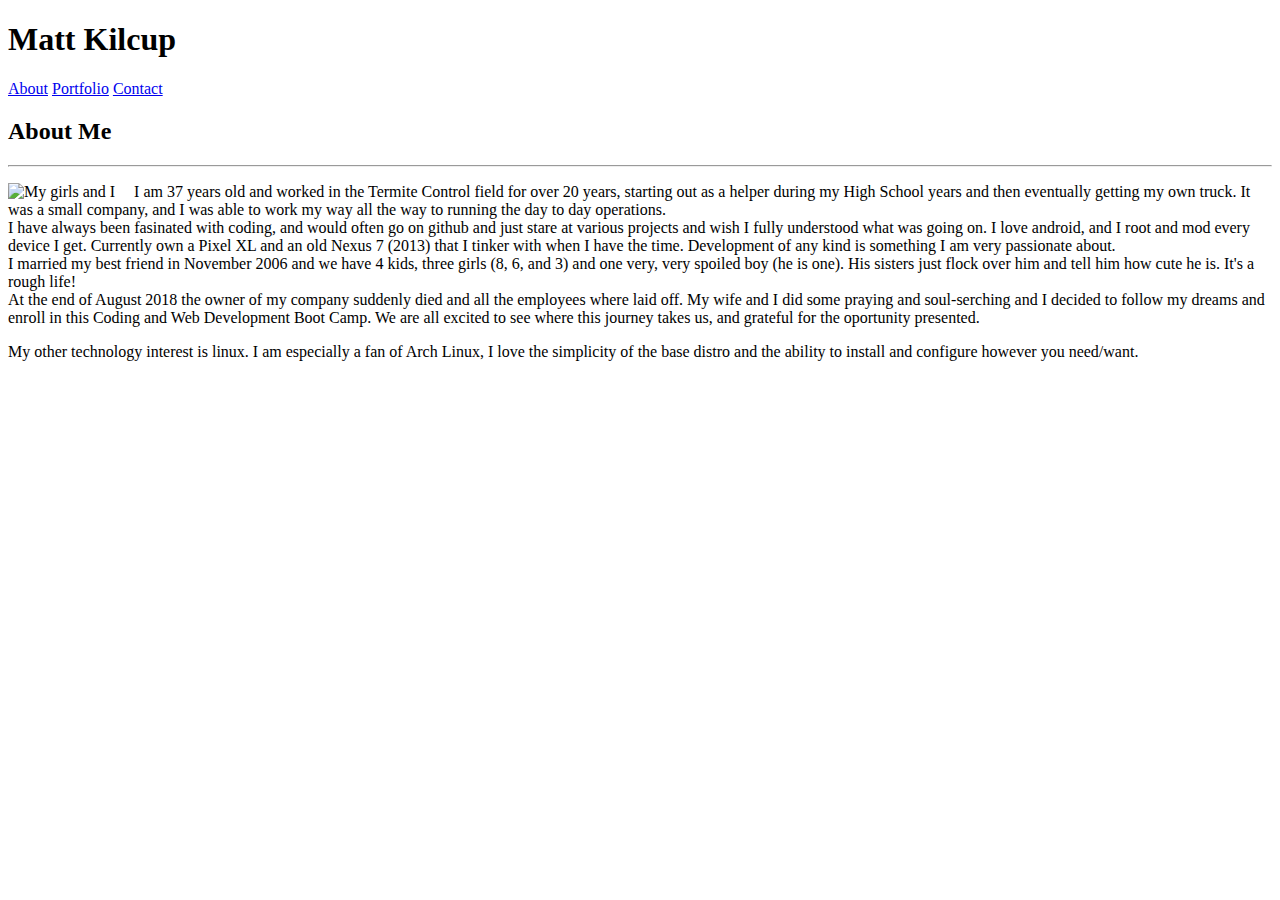
==== index.html @ 51f2e6f6 "initial code" ====
<!DOCTYPE html>
<html>
<head>
    <meta charset="utf-8" />
    <!--<meta http-equiv="X-UA-Compatible" content="IE=edge"> -->
    <title>About</title>
    <!--<meta name="viewport" content="width=960px, initial-scale=1"> -->
    <link rel="stylesheet" type="text/css" media="screen" href="../Basic-Portfolio/assets/css/style.css" />
</head>
<body>
    <div class="page">
        <div class="content">
            <header>
                <nav class="nav">
                    <h1 id="text">
                        Matt Kilcup
                    </h1>
                        <a href ="index.html" class="link">About</a> 
                        <a href="portfolio.html" class="link">Portfolio</a>
                        <a href="contact.html" class="link">Contact</a>
            </header>
            <div class="body">    
                <h2>About Me</h2>
                <hr>
                <p><img src="C:\git\Basic-Portfolio\assets\images\Daddysgirls.jpg" alt="My girls and I" style="width:200px;height:250px;margin-right: 15px">
                I am 37 years old and worked in the Termite Control field for over 20 years, starting out as a helper during my High School years and then eventually getting my own truck. It was a small company, and I was able to work my way all the way to running the day to day operations. <br>
                I have always been fasinated with coding, and would often go on github and just stare at various projects and wish I fully understood what was going on. I love android, and I root and mod every device I get. Currently own a Pixel XL and an old Nexus 7 (2013) that I tinker with when I have the time. Development of any kind is something I am very passionate about.<br>
                I married my best friend in November 2006 and we have 4 kids, three girls (8, 6, and 3) and one very, very spoiled boy (he is one). His sisters just flock over him and tell him how cute he is. It's a rough life!<br>
                At the end of August 2018 the owner of my company suddenly died and all the employees where laid off. My wife and I did some praying and soul-serching and I decided to follow my dreams and enroll in this Coding and Web Development Boot Camp. We are all excited to see where this journey takes us, and grateful for the oportunity presented.</p>
                <p>My other technology interest is linux. I am especially a fan of Arch Linux, I love the simplicity of the base distro and the ability to install and configure however you need/want.</p>
                <div class="footer">


                </div>
            </div>    
        </div>
    </div>
</body>
</html>
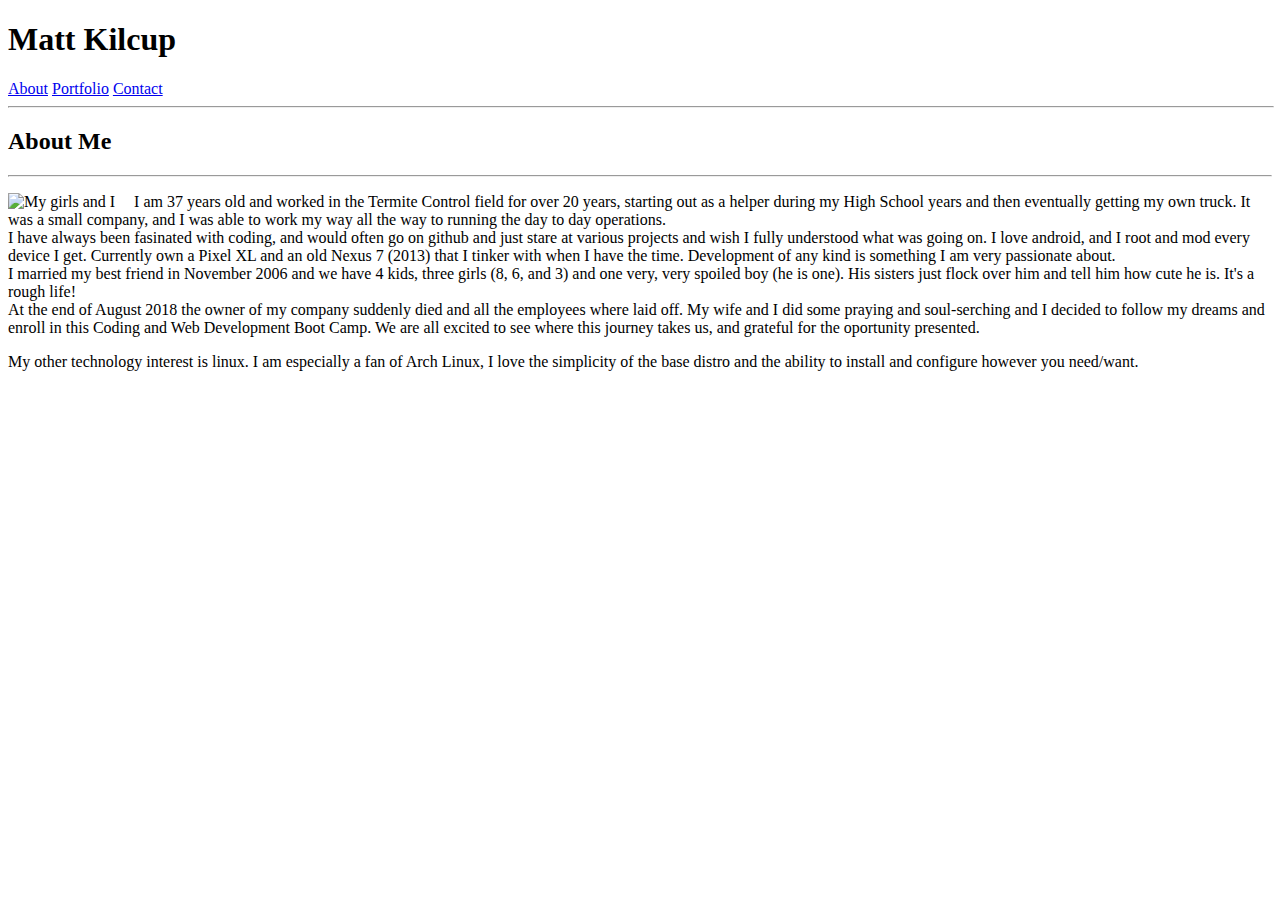
==== commit 2f307141: "updates" ====
--- a/index.html
+++ b/index.html
@@ -2,24 +2,24 @@
 <html>
 <head>
     <meta charset="utf-8" />
-    <!--<meta http-equiv="X-UA-Compatible" content="IE=edge"> -->
     <title>About</title>
-    <!--<meta name="viewport" content="width=960px, initial-scale=1"> -->
     <link rel="stylesheet" type="text/css" media="screen" href="../Basic-Portfolio/assets/css/style.css" />
 </head>
 <body>
     <div class="page">
         <div class="content">
             <header>
-                <nav class="nav">
-                    <h1 id="text">
-                        Matt Kilcup
-                    </h1>
-                        <a href ="index.html" class="link">About</a> 
-                        <a href="portfolio.html" class="link">Portfolio</a>
-                        <a href="contact.html" class="link">Contact</a>
+                <h1>
+                    Matt Kilcup
+                </h1>
             </header>
-            <div class="body">    
+                <nav>
+                    <a href ="index.html" class="link">About</a> 
+                    <a href="portfolio.html" class="link">Portfolio</a>
+                    <a href="contact.html" class="link">Contact</a>
+                </nav>   
+                <hr width="100%" />
+                <div class="body">    
                 <h2>About Me</h2>
                 <hr>
                 <p><img src="C:\git\Basic-Portfolio\assets\images\Daddysgirls.jpg" alt="My girls and I" style="width:200px;height:250px;margin-right: 15px">
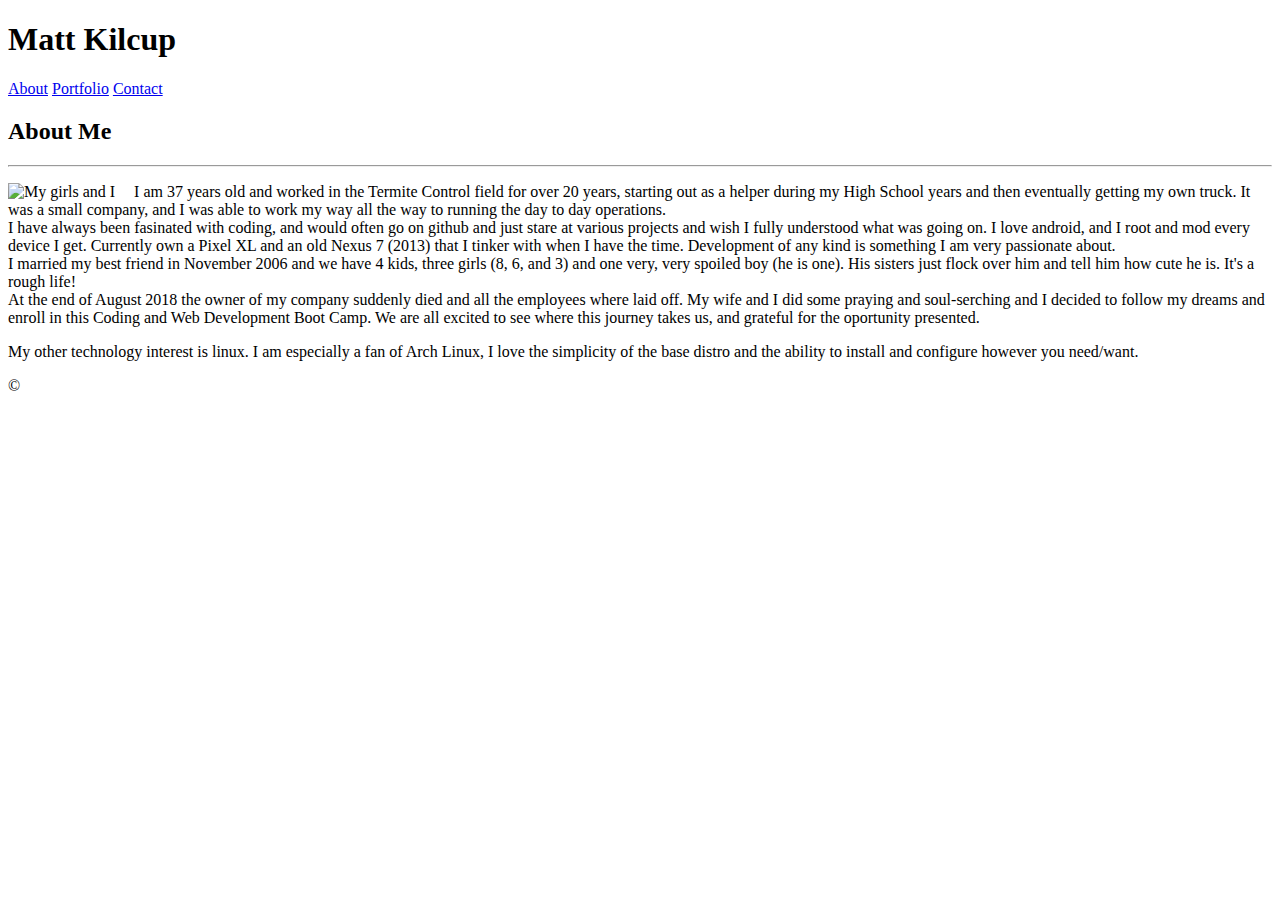
==== commit 1b7ab17b: "updated to use flexbox" ====
--- a/index.html
+++ b/index.html
@@ -2,38 +2,39 @@
 <html>
 <head>
     <meta charset="utf-8" />
-    <title>About</title>
+    <title>About Me</title>
     <link rel="stylesheet" type="text/css" media="screen" href="../Basic-Portfolio/assets/css/style.css" />
 </head>
 <body>
-    <div class="page">
+    <div class="top">
+        <header>
+            <h1>
+                Matt Kilcup
+            </h1>
+        </header>
+        <nav>
+            <a href ="index.html" class="link">About</a> 
+            <a href="portfolio.html" class="link">Portfolio</a>
+            <a href="contact.html" class="link">Contact</a>
+        </nav>
+    </div>    
         <div class="content">
-            <header>
-                <h1>
-                    Matt Kilcup
-                </h1>
-            </header>
-                <nav>
-                    <a href ="index.html" class="link">About</a> 
-                    <a href="portfolio.html" class="link">Portfolio</a>
-                    <a href="contact.html" class="link">Contact</a>
-                </nav>   
-                <hr width="100%" />
-                <div class="body">    
-                <h2>About Me</h2>
-                <hr>
-                <p><img src="C:\git\Basic-Portfolio\assets\images\Daddysgirls.jpg" alt="My girls and I" style="width:200px;height:250px;margin-right: 15px">
-                I am 37 years old and worked in the Termite Control field for over 20 years, starting out as a helper during my High School years and then eventually getting my own truck. It was a small company, and I was able to work my way all the way to running the day to day operations. <br>
-                I have always been fasinated with coding, and would often go on github and just stare at various projects and wish I fully understood what was going on. I love android, and I root and mod every device I get. Currently own a Pixel XL and an old Nexus 7 (2013) that I tinker with when I have the time. Development of any kind is something I am very passionate about.<br>
-                I married my best friend in November 2006 and we have 4 kids, three girls (8, 6, and 3) and one very, very spoiled boy (he is one). His sisters just flock over him and tell him how cute he is. It's a rough life!<br>
-                At the end of August 2018 the owner of my company suddenly died and all the employees where laid off. My wife and I did some praying and soul-serching and I decided to follow my dreams and enroll in this Coding and Web Development Boot Camp. We are all excited to see where this journey takes us, and grateful for the oportunity presented.</p>
-                <p>My other technology interest is linux. I am especially a fan of Arch Linux, I love the simplicity of the base distro and the ability to install and configure however you need/want.</p>
-                <div class="footer">
+            <div class="body">    
+                <h2>
+                    About Me
+                </h2>
+                    <hr />
+                        <p class="float"><img class="profile" src="C:\git\Basic-Portfolio\assets\images\Daddysgirls.jpg" alt="My girls and I" style="width:200px;height:250px;margin-right: 15px">
+                        I am 37 years old and worked in the Termite Control field for over 20 years, starting out as a helper during my High School years and then eventually getting my own truck. It was a small company, and I was able to work my way all the way to running the day to day operations. <br>
+                        I have always been fasinated with coding, and would often go on github and just stare at various projects and wish I fully understood what was going on. I love android, and I root and mod every device I get. Currently own a Pixel XL and an old Nexus 7 (2013) that I tinker with when I have the time. Development of any kind is something I am very passionate about.<br>
+                        I married my best friend in November 2006 and we have 4 kids, three girls (8, 6, and 3) and one very, very spoiled boy (he is one). His sisters just flock over him and tell him how cute he is. It's a rough life!<br>
+                        At the end of August 2018 the owner of my company suddenly died and all the employees where laid off. My wife and I did some praying and soul-serching and I decided to follow my dreams and enroll in this Coding and Web Development Boot Camp. We are all excited to see where this journey takes us, and grateful for the oportunity presented.</p>
+                        <p>My other technology interest is linux. I am especially a fan of Arch Linux, I love the simplicity of the base distro and the ability to install and configure however you need/want.</p>
+            </div>
+        </div>
 
-
-                </div>
-            </div>    
-        </div>
-    </div>
+        <div class="footer">
+            <p>&copy</p>
+        </div>    
 </body>
 </html>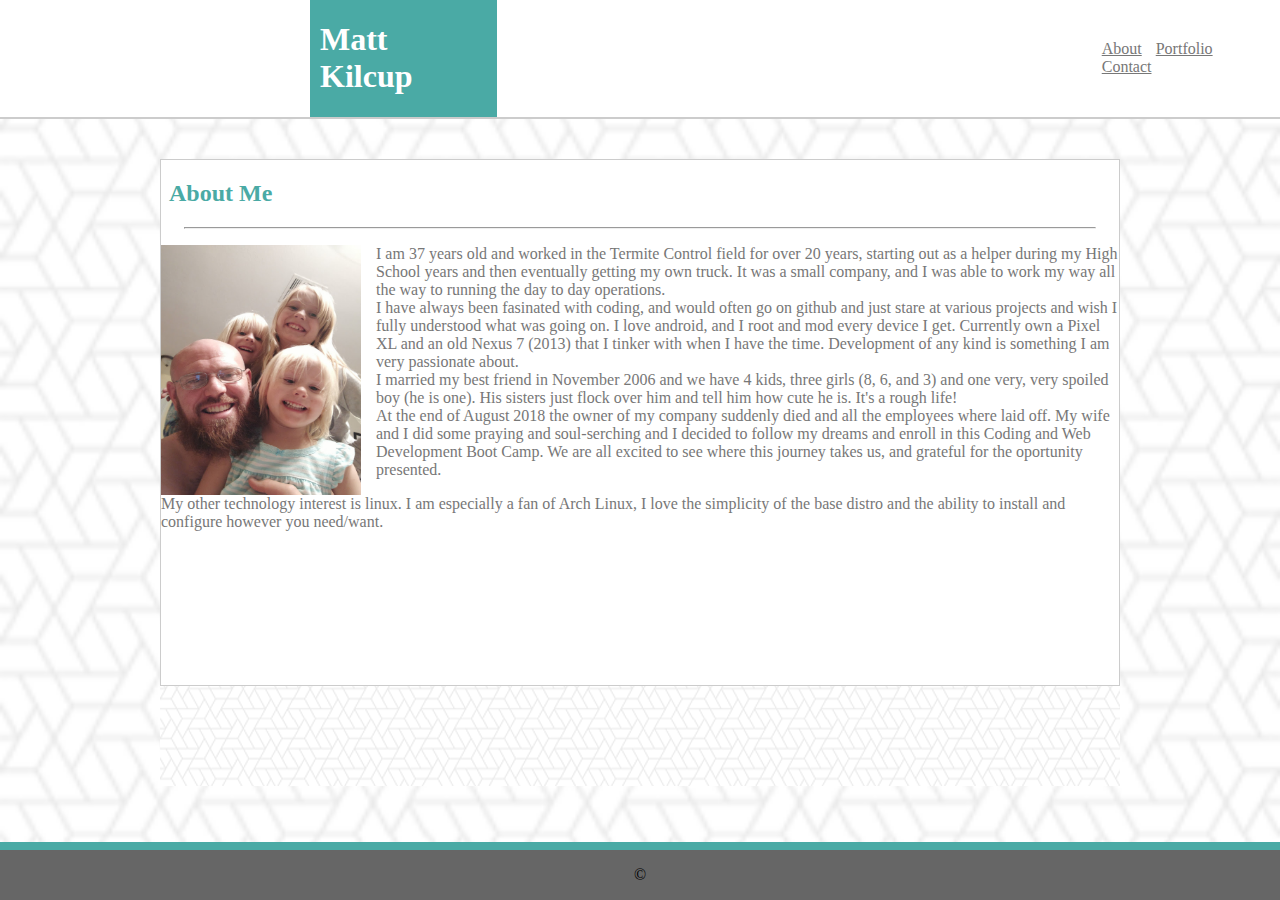
==== commit 444b500c: "added placeholder images in portfolio, added placeholder links in html pages" ====
--- a/index.html
+++ b/index.html
@@ -3,9 +3,10 @@
 <head>
     <meta charset="utf-8" />
     <title>About Me</title>
-    <link rel="stylesheet" type="text/css" media="screen" href="../Basic-Portfolio/assets/css/style.css" />
+    <link rel="stylesheet" type="text/css" media="screen" href="assets/css/style.css" />
 </head>
 <body>
+    <div class="background">
     <div class="top">
         <header>
             <h1>
@@ -13,18 +14,18 @@
             </h1>
         </header>
         <nav>
-            <a href ="index.html" class="link">About</a> 
+            <a href ="#" class="link">About</a> 
             <a href="portfolio.html" class="link">Portfolio</a>
             <a href="contact.html" class="link">Contact</a>
         </nav>
     </div>    
         <div class="content">
             <div class="body">    
-                <h2>
+                <h2 class="h">
                     About Me
                 </h2>
-                    <hr />
-                        <p class="float"><img class="profile" src="C:\git\Basic-Portfolio\assets\images\Daddysgirls.jpg" alt="My girls and I" style="width:200px;height:250px;margin-right: 15px">
+                    <hr width="95%" />
+                        <p class="float"><img class="profile" src="assets/images/Daddysgirls.jpg" alt="My girls and I" style="width:200px;height:250px;margin-right: 15px">
                         I am 37 years old and worked in the Termite Control field for over 20 years, starting out as a helper during my High School years and then eventually getting my own truck. It was a small company, and I was able to work my way all the way to running the day to day operations. <br>
                         I have always been fasinated with coding, and would often go on github and just stare at various projects and wish I fully understood what was going on. I love android, and I root and mod every device I get. Currently own a Pixel XL and an old Nexus 7 (2013) that I tinker with when I have the time. Development of any kind is something I am very passionate about.<br>
                         I married my best friend in November 2006 and we have 4 kids, three girls (8, 6, and 3) and one very, very spoiled boy (he is one). His sisters just flock over him and tell him how cute he is. It's a rough life!<br>
--- a/assets/css/style.css
+++ b/assets/css/style.css
@@ -0,0 +1,171 @@
+body {
+   height: 100vh;
+   width: 100vw;
+   margin: 0;
+}
+.h {
+    color: #4aaaa5;
+    padding-left: 8px;
+}
+.background {
+    background: url(../images/what-the-hex.png) no-repeat center center fixed;
+    background-size: cover;
+    min-height: 100%;
+    min-width: auto;
+}
+form {
+    margin: 0 auto;
+    width: 400px;
+    padding: 80px;
+    height: 350px;
+}
+form div + div {
+    margin-top: 1em;
+
+}
+label {
+    display: inline-block;
+    width: 90px;
+    text-align: right;
+}
+input, textarea {
+    font: 1em Arial, 'Helvetica Neue', Helvetica, sans-serif;
+    width: 300px;
+    box-sizing: border-box;
+    /*border: 1px solid #777777;*/
+}
+input:focus, textarea:focus {
+    border-color: #000
+}
+textarea {
+    vertical-align: top;
+    height: 5em;
+}
+.button {
+    padding-left: 90px;
+}
+button {
+    margin-left: .5em;
+    background-color: 4aaaa5;
+}
+.top {
+    display: flex;
+    justify-content: center;
+    margin-bottom: 40px;
+    border-bottom: 2px solid #cccccc;
+    background-color: #ffffff;
+}
+header {
+    flex-shrink: 1;
+    background-color: #4aaaa5;
+    color: #ffffff;
+    margin-left: 310px;
+    padding: 0px 10px 0px 10px;
+}
+nav {
+    flex-grow: 1;
+    align-self: center;
+    padding-left: 600px;
+}
+.body {
+    border: 1px solid #cccccc;
+    background-color: #ffffff;
+    position: relative;
+    height: 525px;
+    
+}
+.content {
+    max-width: 960px;
+    margin: auto;
+    color: #777777;
+    padding-bottom: 100px;
+    background-image: url(../images/what-the-hex.png)
+}
+.link {
+    padding: 5px;
+    color: #777777;
+}
+a:hover {
+    background-color: #4aaaa5;
+    color: #000000;
+}
+a:visited {
+    color: #4aaaa5;
+    background-color: #000000;
+}
+.profile {
+    float: left;
+}
+.footer {
+    border-top: 8px solid #4aaaa5;
+    background-color: #666666;
+    text-align: center;
+    position: fixed;
+    bottom: 0;
+    width: 100vw;
+    height: 50px;
+}
+.top-left {
+    position: absolute;
+    top: 80px;
+    left: 15px;
+}
+.top-right {
+    position: relative;
+    right: -350px;
+}
+.middle-left {
+    position: absolute;
+    top: 210px;
+    left: 15px;
+}
+.middle-right {
+    position: relative;
+    height: -400px;
+    right: -350px;
+}
+.bottom-left {
+    position: relative;
+    top: 10px;
+    left: 15px;
+}
+.text-tl {
+    position: absolute;
+    bottom: 15px;
+    background-color: #4aaaa5;
+    width: 200px;
+    color: #ffffff;
+    text-align: center;    
+}
+.text-tr {
+    position: absolute;
+    bottom: 15px;
+    background-color: #4aaaa5;
+    width: 200px;
+    color: #ffffff;
+    text-align: center;    
+}
+.text-ml {
+    position: absolute;
+    bottom: 15px;
+    background-color: #4aaaa5;
+    width: 200px;
+    color: #ffffff;
+    text-align: center;    
+}
+.text-mr {
+    position: absolute;
+    bottom: 15px;
+    background-color: #4aaaa5;
+    width: 200px;
+    color: #ffffff;
+    text-align: center;    
+}
+.text-bl {
+    position: absolute;
+    bottom: 15px;
+    background-color: #4aaaa5;
+    width: 200px;
+    color: #ffffff;
+    text-align: center;    
+}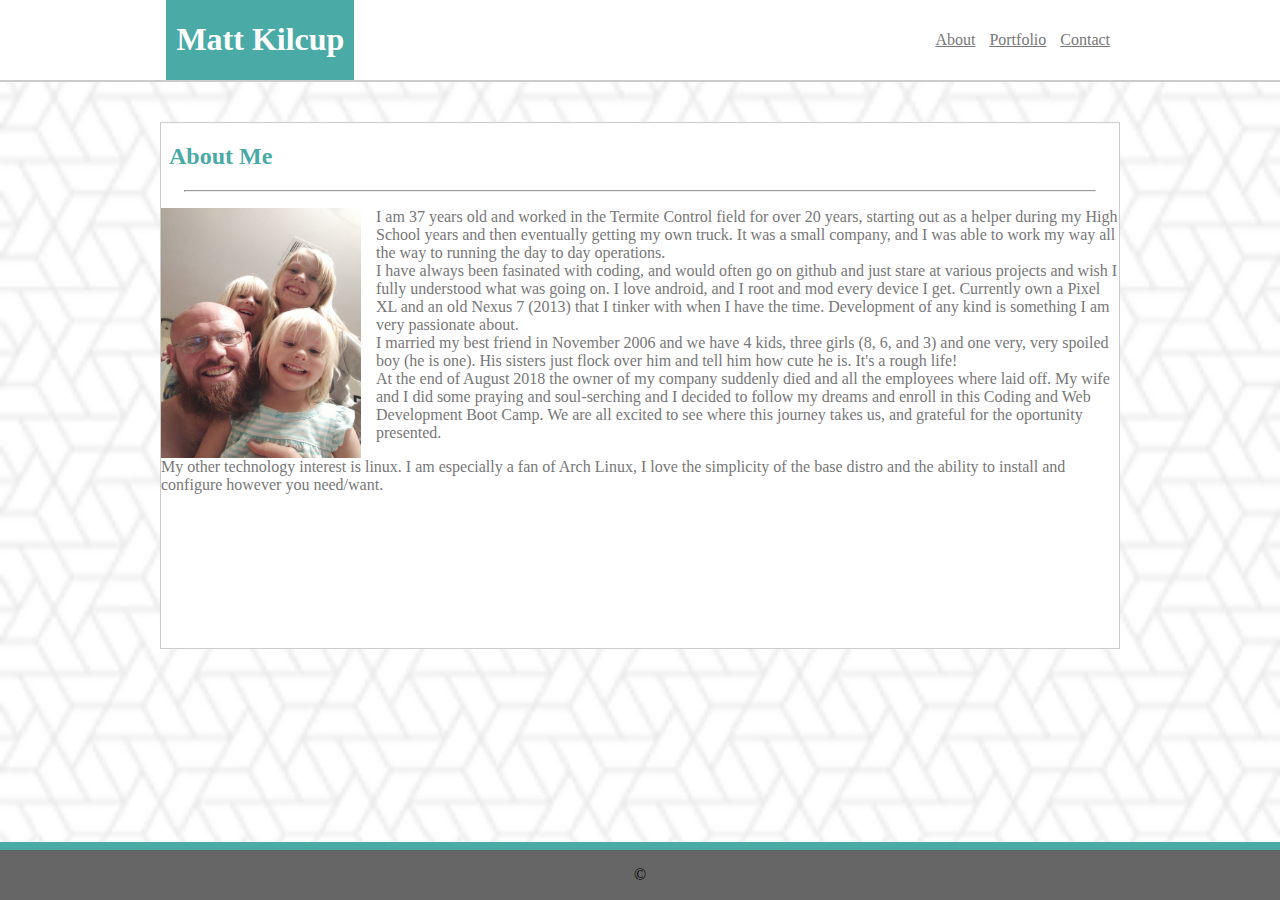
==== commit 5f66f1d1: "final style and code changes - fixed open div tags and cleaned up css" ====
--- a/index.html
+++ b/index.html
@@ -2,23 +2,24 @@
 <html>
 <head>
     <meta charset="utf-8" />
+    <meta name="viewport" content="width=device-width, initial-scale=1"/>
     <title>About Me</title>
     <link rel="stylesheet" type="text/css" media="screen" href="assets/css/style.css" />
 </head>
 <body>
     <div class="background">
-    <div class="top">
-        <header>
-            <h1>
-                Matt Kilcup
-            </h1>
-        </header>
-        <nav>
-            <a href ="#" class="link">About</a> 
-            <a href="portfolio.html" class="link">Portfolio</a>
-            <a href="contact.html" class="link">Contact</a>
-        </nav>
-    </div>    
+        <div class="top">
+            <header>
+                <h1>
+                    Matt Kilcup
+                </h1>
+            </header>
+            <nav>
+                <a href ="#" class="link">About</a> 
+                <a href="portfolio.html" class="link">Portfolio</a>
+                <a href="contact.html" class="link">Contact</a>
+            </nav>
+        </div>    
         <div class="content">
             <div class="body">    
                 <h2 class="h">
@@ -33,7 +34,7 @@
                         <p>My other technology interest is linux. I am especially a fan of Arch Linux, I love the simplicity of the base distro and the ability to install and configure however you need/want.</p>
             </div>
         </div>
-
+    </div>    
         <div class="footer">
             <p>&copy</p>
         </div>    
--- a/assets/css/style.css
+++ b/assets/css/style.css
@@ -1,7 +1,8 @@
 body {
    height: 100vh;
-   width: 100vw;
+   width: 100%;
    margin: 0;
+   font-size: 16px;
 }
 .h {
     color: #4aaaa5;
@@ -15,9 +16,9 @@
 }
 form {
     margin: 0 auto;
-    width: 400px;
+    width: 200px;
     padding: 80px;
-    height: 350px;
+    height: 200px;
 }
 form div + div {
     margin-top: 1em;
@@ -32,7 +33,6 @@
     font: 1em Arial, 'Helvetica Neue', Helvetica, sans-serif;
     width: 300px;
     box-sizing: border-box;
-    /*border: 1px solid #777777;*/
 }
 input:focus, textarea:focus {
     border-color: #000
@@ -48,6 +48,10 @@
     margin-left: .5em;
     background-color: 4aaaa5;
 }
+button:hover {
+    color: #4aaaa5;
+    background-color: #777777;
+}
 .top {
     display: flex;
     justify-content: center;
@@ -59,13 +63,13 @@
     flex-shrink: 1;
     background-color: #4aaaa5;
     color: #ffffff;
-    margin-left: 310px;
+    margin-left: 13%;
     padding: 0px 10px 0px 10px;
 }
 nav {
     flex-grow: 1;
     align-self: center;
-    padding-left: 600px;
+    padding-left: 45%;
 }
 .body {
     border: 1px solid #cccccc;
@@ -79,7 +83,6 @@
     margin: auto;
     color: #777777;
     padding-bottom: 100px;
-    background-image: url(../images/what-the-hex.png)
 }
 .link {
     padding: 5px;
@@ -102,7 +105,7 @@
     text-align: center;
     position: fixed;
     bottom: 0;
-    width: 100vw;
+    width: 100%;
     height: 50px;
 }
 .top-left {
@@ -113,6 +116,7 @@
 .top-right {
     position: relative;
     right: -350px;
+    max-width: 300px;
 }
 .middle-left {
     position: absolute;
@@ -123,6 +127,7 @@
     position: relative;
     height: -400px;
     right: -350px;
+    max-width: 300px;;
 }
 .bottom-left {
     position: relative;
